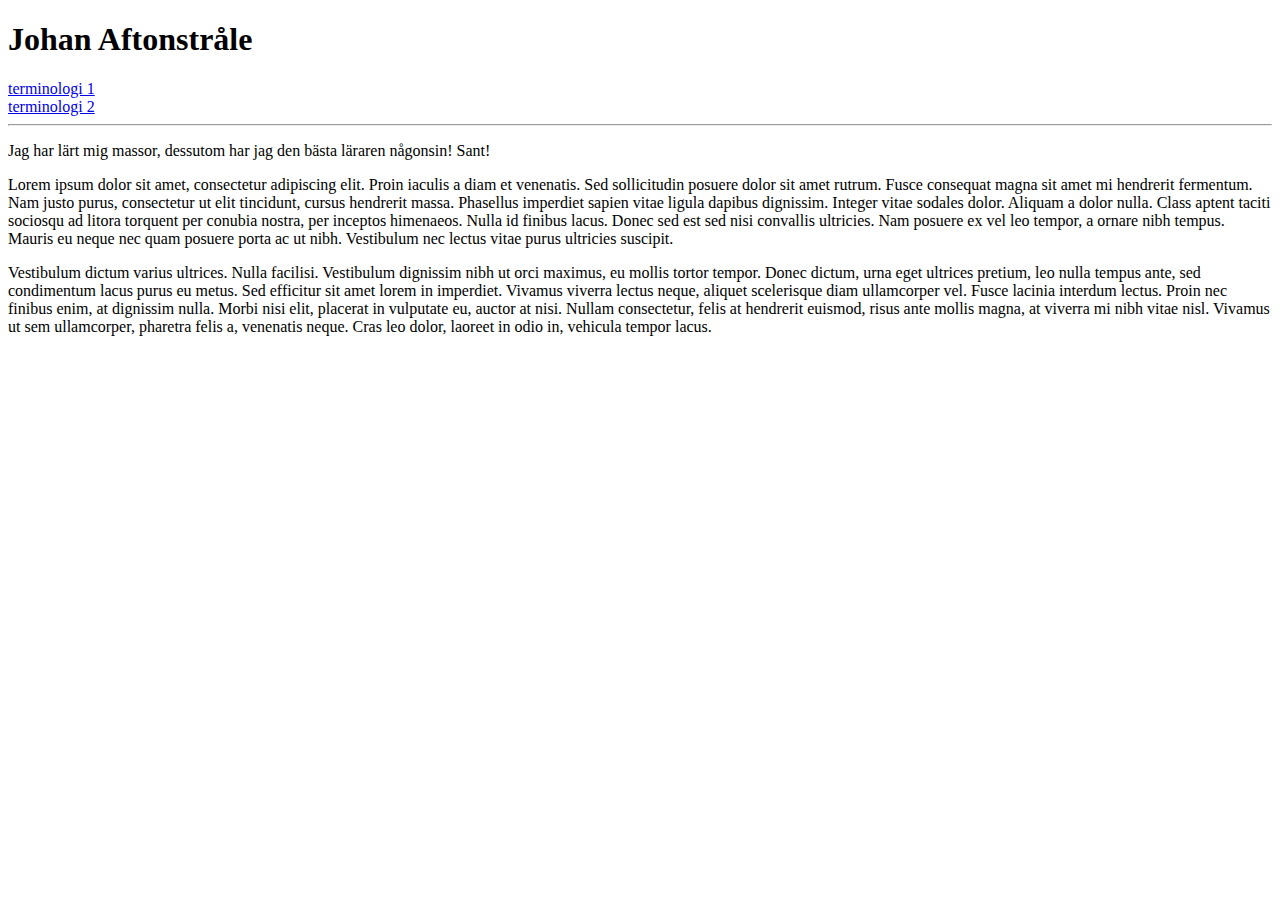
==== index.html @ 9c7140c8 "Boilerplate/body tag" ====
<!DOCTYPE html>
<html lang="en">
<head>
   <meta charset="UTF-8">
   <meta http-equiv="X-UA-Compatible" content="IE=edge">
   <meta name="viewport" content="width=device-width, initial-scale=1.0">
   <link rel="stylesheet" href="style.css">
   <title>Document</title>
</head>
<body>
   <h1>Johan Aftonstråle</h1>
      <a href="term1.html">terminologi 1</a>
      <br>
      <a href="term2.html">terminologi 2</a>
      <br>
      <hr>
      <p>Jag har lärt mig massor, dessutom har jag den bästa läraren någonsin! Sant!</p>
      <p>Lorem ipsum dolor sit amet, consectetur adipiscing elit. Proin iaculis a diam et venenatis. Sed sollicitudin posuere dolor sit amet rutrum. Fusce consequat magna sit amet mi hendrerit fermentum. Nam justo purus, consectetur ut elit tincidunt, cursus hendrerit massa. Phasellus imperdiet sapien vitae ligula dapibus dignissim. Integer vitae sodales dolor. Aliquam a dolor nulla. Class aptent taciti sociosqu ad litora torquent per conubia nostra, per inceptos himenaeos. Nulla id finibus lacus. Donec sed est sed nisi convallis ultricies. Nam posuere ex vel leo tempor, a ornare nibh tempus. Mauris eu neque nec quam posuere porta ac ut nibh. Vestibulum nec lectus vitae purus ultricies suscipit.</p>
      <p>Vestibulum dictum varius ultrices. Nulla facilisi. Vestibulum dignissim nibh ut orci maximus, eu mollis tortor tempor. Donec dictum, urna eget ultrices pretium, leo nulla tempus ante, sed condimentum lacus purus eu metus. Sed efficitur sit amet lorem in imperdiet. Vivamus viverra lectus neque, aliquet scelerisque diam ullamcorper vel. Fusce lacinia interdum lectus. Proin nec finibus enim, at dignissim nulla. Morbi nisi elit, placerat in vulputate eu, auctor at nisi. Nullam consectetur, felis at hendrerit euismod, risus ante mollis magna, at viverra mi nibh vitae nisl. Vivamus ut sem ullamcorper, pharetra felis a, venenatis neque. Cras leo dolor, laoreet in odio in, vehicula tempor lacus.</p>
</body>
</html>
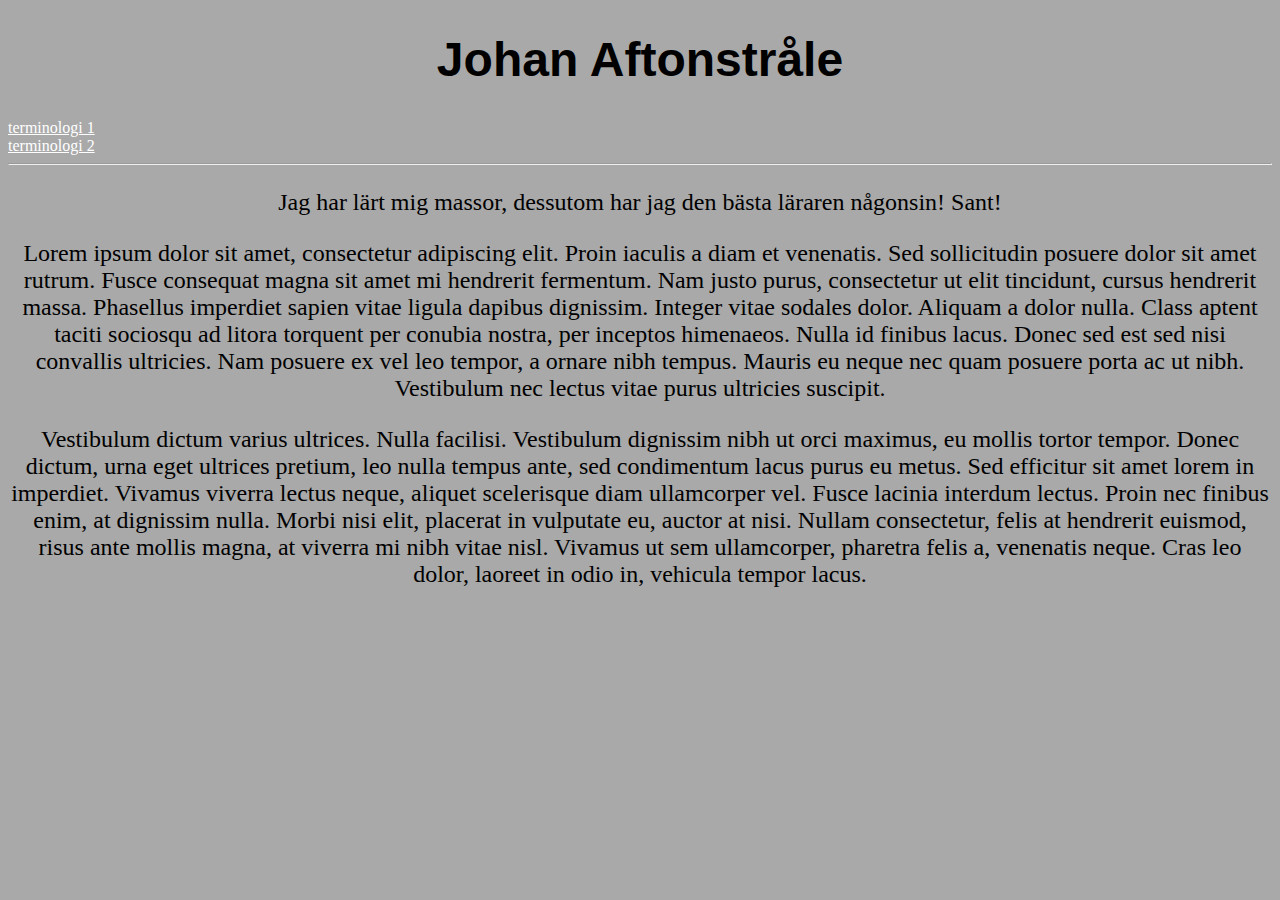
==== commit ce807a15: "nav tag klar" ====
--- a/index.html
+++ b/index.html
@@ -9,10 +9,12 @@
 </head>
 <body>
    <h1>Johan Aftonstråle</h1>
+   <nav>
       <a href="term1.html">terminologi 1</a>
       <br>
       <a href="term2.html">terminologi 2</a>
       <br>
+   </nav>
       <hr>
       <p>Jag har lärt mig massor, dessutom har jag den bästa läraren någonsin! Sant!</p>
       <p>Lorem ipsum dolor sit amet, consectetur adipiscing elit. Proin iaculis a diam et venenatis. Sed sollicitudin posuere dolor sit amet rutrum. Fusce consequat magna sit amet mi hendrerit fermentum. Nam justo purus, consectetur ut elit tincidunt, cursus hendrerit massa. Phasellus imperdiet sapien vitae ligula dapibus dignissim. Integer vitae sodales dolor. Aliquam a dolor nulla. Class aptent taciti sociosqu ad litora torquent per conubia nostra, per inceptos himenaeos. Nulla id finibus lacus. Donec sed est sed nisi convallis ultricies. Nam posuere ex vel leo tempor, a ornare nibh tempus. Mauris eu neque nec quam posuere porta ac ut nibh. Vestibulum nec lectus vitae purus ultricies suscipit.</p>
--- a/style.css
+++ b/style.css
@@ -0,0 +1,19 @@
+body {
+  background-color:  #A9A9A9;
+}
+
+h1 {
+   font-family: 'Lucida Sans', 'Lucida Sans Regular', 'Lucida Grande', 'Lucida Sans Unicode', Geneva, Verdana, sans-serif;
+   font-size: 3em;
+   text-align: center;
+}
+
+p {
+   font-family: 'Times New Roman', Times, serif;
+   font-size: 1.5em;
+   text-align: center;
+}
+
+a {
+   color: white;
+}